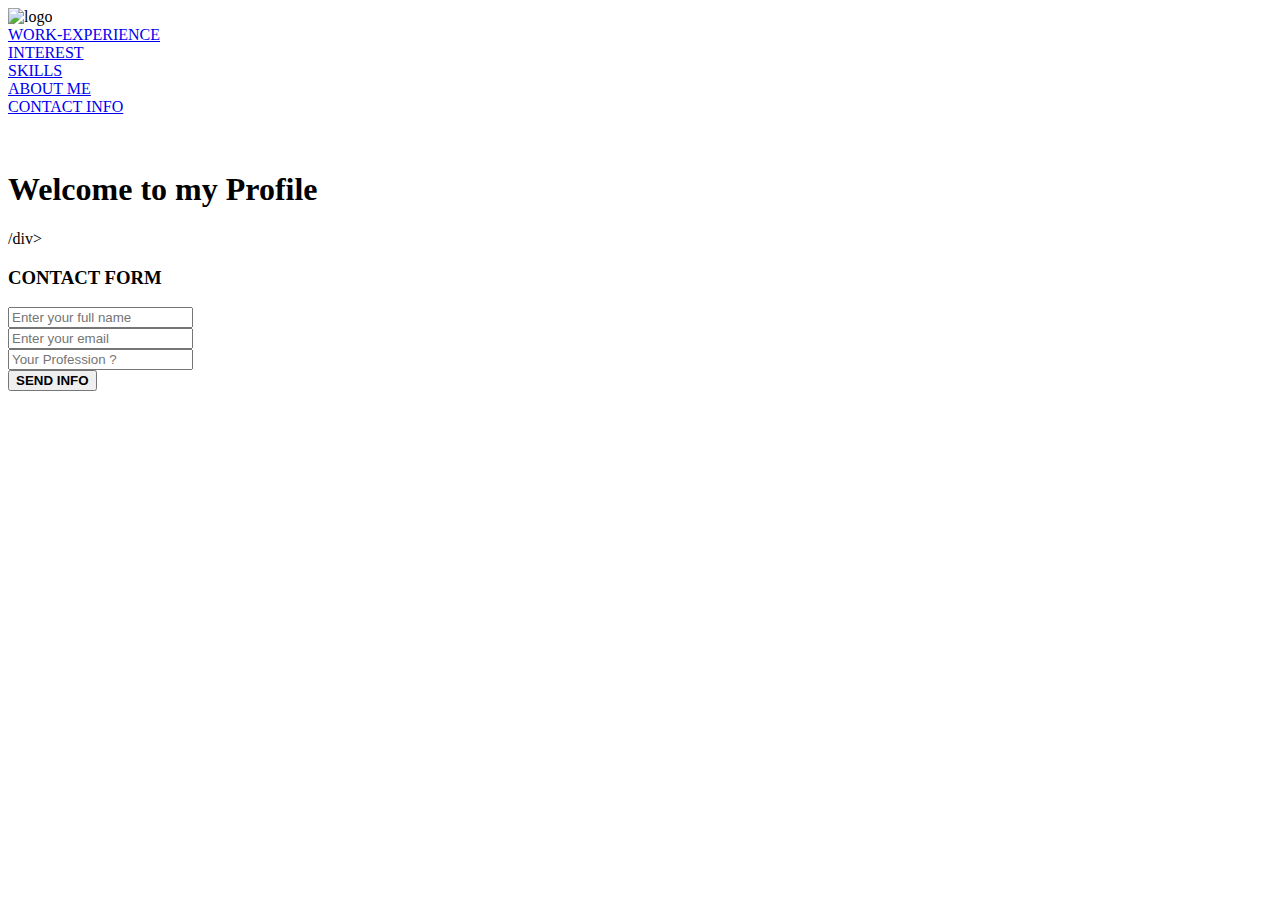
==== Task1_portfolio.html @ 77f9baee "Add files via upload" ====
<!DOCTYPE html>
<html lang="en">
<head>
    <meta charset="UTF-8">
    <meta http-equiv="X-UA-Compatible" content="IE=edge">
    <meta name="viewport" content="width=device-width, initial-scale=1.0">
   <link rel="stylesheet" href="portfolio.css">
    <title>Document</title>
</head>
<body>
    <div class="container">
        <div class="header">
        <img src="port_2.png" alt="logo">
        <div class="cont">
            <div class="box" id="box1">
                <a href="Workexp.html"> WORK-EXPERIENCE</a>
            </div>
            <div class="box" id="box2">
               <a href="Interest.html"> INTEREST</a>
            </div>
            <div class="box" id="box3">
                <a href="Skills.html"> SKILLS</a>
            </div>
            <div class="box" id="box4">
                <a href="About.html">ABOUT ME</a>
            </div>
            <div class="box" id="box5">
                <a href="Contact.html">CONTACT INFO</a>
            </div>
        </div>
    </div>
    <div class="img1" id="imgg1">
       <p> <img src="port_3.png" alt=""></p>
    </div>
    <div class="heading">
    <h1>Welcome to my Profile</h1>/div>
    <div class="form1">
        <h3>CONTACT FORM</h3>
        <form action="https://formsubmit.co/4061d2c83af457de3c7c8662afd7bf8c" method="POST"">
            <div class="in1" id="in11">
            <input type="text" name="Name" placeholder="Enter your full name"></div>
            <div class="in1" id="in12">
                <input type="text" name="Email" placeholder="Enter your email">
            </div>
            <div class="in1" id="in13">
                <input type="text" name="Profession" placeholder="Your Profession ?">
            </div>
            <div class="in1" id="in14">
                <button type="submit"><b>SEND INFO </b> </button>
            </div>
        </form>
    </div>
</div>
</body>
</html>
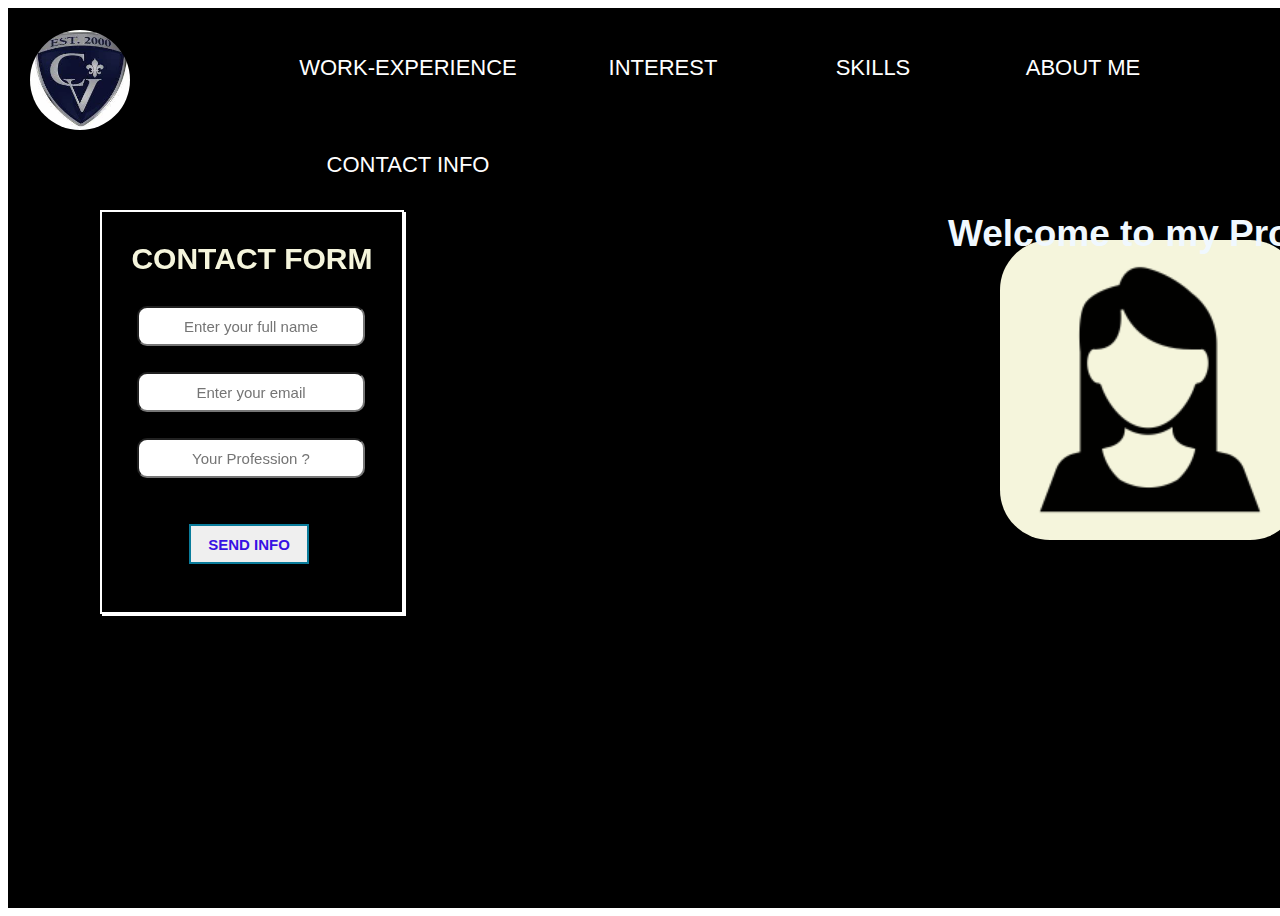
==== commit adddf534: "Update Task1_portfolio.html" ====
--- a/Task1_portfolio.html
+++ b/Task1_portfolio.html
@@ -4,33 +4,33 @@
     <meta charset="UTF-8">
     <meta http-equiv="X-UA-Compatible" content="IE=edge">
     <meta name="viewport" content="width=device-width, initial-scale=1.0">
-   <link rel="stylesheet" href="portfolio.css">
+   <link rel="stylesheet" href="Task1_portfolio.css">
     <title>Document</title>
 </head>
 <body>
     <div class="container">
         <div class="header">
-        <img src="port_2.png" alt="logo">
+        <img src="Task1_port_2.png" alt="logo">
         <div class="cont">
             <div class="box" id="box1">
-                <a href="Workexp.html"> WORK-EXPERIENCE</a>
+                <a href="Task1_Workexp.html"> WORK-EXPERIENCE</a>
             </div>
             <div class="box" id="box2">
-               <a href="Interest.html"> INTEREST</a>
+               <a href="Task1_Interest.html"> INTEREST</a>
             </div>
             <div class="box" id="box3">
-                <a href="Skills.html"> SKILLS</a>
+                <a href="Task1_Skills.html"> SKILLS</a>
             </div>
             <div class="box" id="box4">
-                <a href="About.html">ABOUT ME</a>
+                <a href="Task1_About.html">ABOUT ME</a>
             </div>
             <div class="box" id="box5">
-                <a href="Contact.html">CONTACT INFO</a>
+                <a href="Task1_Contact.html">CONTACT INFO</a>
             </div>
         </div>
     </div>
     <div class="img1" id="imgg1">
-       <p> <img src="port_3.png" alt=""></p>
+       <p> <img src="Task1_port_3.png" alt=""></p>
     </div>
     <div class="heading">
     <h1>Welcome to my Profile</h1>/div>
@@ -52,4 +52,4 @@
     </div>
 </div>
 </body>
-</html>+</html>
--- a/Task1_portfolio.css
+++ b/Task1_portfolio.css
@@ -0,0 +1,102 @@
+.container{
+    width:100vw;
+    height:100vh;
+    background-color: black;
+}
+img{
+    position: absolute;
+    top:30px;
+    left:30px;
+    width:100px;
+    height:100px;
+    border-radius: 50px;
+}
+.header{
+    width:100vw;
+    height:20vh;
+}
+.cont{
+    margin-left:290px;
+    display:flex;
+    flex-wrap: wrap;
+}
+.box{
+    font-size: 22px;
+    font-family: 'Lucida Sans', 'Lucida Sans Regular', 'Lucida Grande', 'Lucida Sans Unicode', Geneva, Verdana, sans-serif;
+    text-align: center;
+    padding-top:10px;
+    /* border:2px solid white;  */
+    height:50px;
+    width:130px;
+    margin-right:80px;
+    margin-top:37px;
+    border-radius: 15px;
+}
+a{
+    text-decoration: none;
+    color:white;
+}
+#box1{
+    width:220px;
+}
+#box5{
+    width:220px;
+}
+.box:hover{
+    background-color:transparent;
+    border:2px solid white;
+}
+body div p img{
+    position: absolute;
+    left:1000px;
+    top:240px;
+    background-color: beige;
+    width:300px;
+    height:300px;    
+}
+.form1{
+    position: fixed;
+    top:210px;
+    left:100px;
+    border:2px solid white;
+    width:300px;
+    height:400px;
+    box-shadow: 2px 2px white;
+}
+h3{
+    text-align: center;
+    color: beige;
+    font-size: 30px;
+    font-family: 'Lucida Sans', 'Lucida Sans Regular', 'Lucida Grande', 'Lucida Sans Unicode', Geneva, Verdana, sans-serif;
+}
+.in1{
+    margin-left: 35px;
+    margin-bottom: 26px
+}
+input{
+    width:220px;
+    height:34px;
+    border-radius: 10px;
+    text-align: center;
+    font-size: 15px;
+}
+button{
+    margin-top:20px;
+    margin-left: 52px;
+    width:120px;
+    border: 2px solid rgb(10, 124, 155);
+    color: rgb(56, 18, 227);
+    height:40px;
+    font-size: 15px;
+    font-family: 'Lucida Sans', 'Lucida Sans Regular', 'Lucida Grande', 'Lucida Sans Unicode', Geneva, Verdana, sans-serif;
+}
+h1{
+    color: aliceblue;
+    font-size: 37px;
+    font-family: 'Lucida Sans', 'Lucida Sans Regular', 'Lucida Grande', 'Lucida Sans Unicode', Geneva, Verdana, sans-serif;
+}
+.heading{
+    position: relative;
+    left:940px;
+    width:400px;
+}
